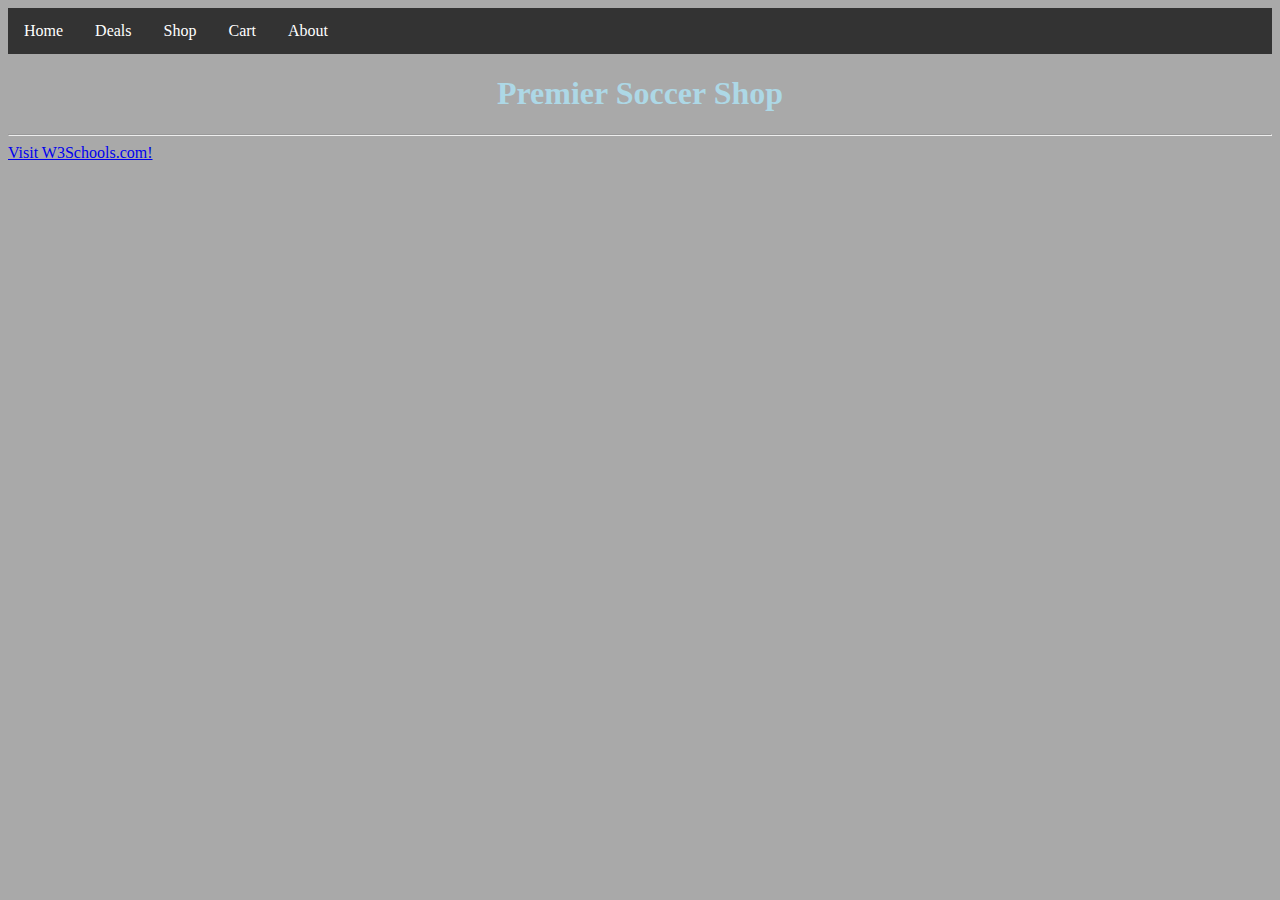
==== about.html @ f536ae76 "Update about.html" ====
<!DOCTYPE html>
<html>

<head>
  <meta charset="utf-8">
  <meta name="viewport" content="width=device-width">
  <link href="style.css" rel="stylesheet" type="text/css" />
</head>

<body style="background-color:darkgray">

  <ul>
    <li><a class="active" href="index.html">Home</a></li>
    <li><a href="Deals.html">Deals</a></li>
    <li><a href="shop.html">Shop</a></li>
    <li><a href="cart.html">Cart</a></li>
    <li><a href="about.html">About</a></li>
  </ul>

  <h1 style="text-align:center; color:lightblue;"> Premier Soccer Shop </h1>
  <hr>
<a href="https://www.w3schools.com/">Visit W3Schools.com!</a>
</html>
---- style.css ----
html {
  height: 100%;
  width: 100%;
}
ul {
  list-style-type: none;
  margin: 0;
  padding: 0;
  overflow: hidden;
  background-color: #333;
}

li {
  float: left;
}

li a {
  display: block;
  color: white;
  text-align: center;
  padding: 14px 16px;
  text-decoration: none;
}

li a:hover {
  background-color: #111;
}
  
div.gallery {
  margin: 5px;
  border: 1px solid #ccc;
  float: left;
  width: 180px;
}

div.gallery:hover {
  border: 1px solid #777;
}

div.gallery img {
  width: 200%;
  height: auto;
  display: block;
  margin-left: auto;
  margin-right: auto;
}

div.desc {
  padding: 15px;
  text-align: center;
}
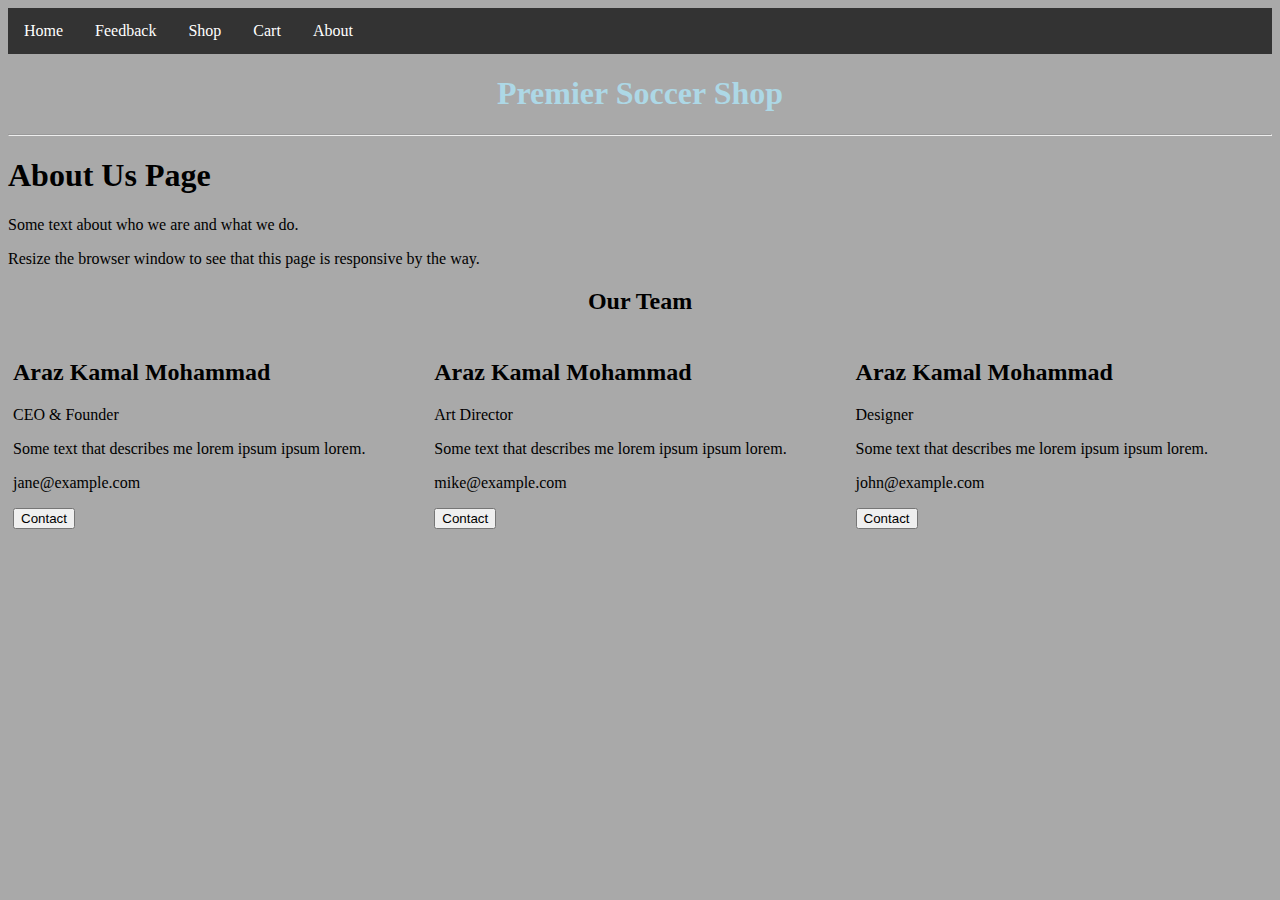
==== commit 44164dec: "Update about.html" ====
--- a/about.html
+++ b/about.html
@@ -11,7 +11,7 @@
 
   <ul>
     <li><a class="active" href="index.html">Home</a></li>
-    <li><a href="Deals.html">Deals</a></li>
+    <li><a href="Feedback.html">Feedback</a></li>
     <li><a href="shop.html">Shop</a></li>
     <li><a href="cart.html">Cart</a></li>
     <li><a href="about.html">About</a></li>
@@ -19,5 +19,51 @@
 
   <h1 style="text-align:center; color:lightblue;"> Premier Soccer Shop </h1>
   <hr>
-<a href="https://www.w3schools.com/">Visit W3Schools.com!</a>
+  <div class="about-section">
+    <h1>About Us Page</h1>
+    <p>Some text about who we are and what we do.</p>
+    <p>Resize the browser window to see that this page is responsive by the way.</p>
+  </div>
+
+  <h2 style="text-align:center">Our Team</h2>
+  <div class="row">
+    <div class="column">
+      <div class="card">
+        <div class="container">
+          <h2>Araz Kamal Mohammad</h2>
+          <p class="title">CEO & Founder</p>
+          <p>Some text that describes me lorem ipsum ipsum lorem.</p>
+          <p>jane@example.com</p>
+          <p><button class="button">Contact</button></p>
+        </div>
+      </div>
+    </div>
+
+    <div class="column">
+      <div class="card">
+        <div class="container">
+          <h2>Araz Kamal Mohammad</h2>
+          <p class="title">Art Director</p>
+          <p>Some text that describes me lorem ipsum ipsum lorem.</p>
+          <p>mike@example.com</p>
+          <p><button class="button">Contact</button></p>
+        </div>
+      </div>
+    </div>
+
+    <div class="column">
+      <div class="card">
+        <div class="container">
+          <h2>Araz Kamal Mohammad</h2>
+          <p class="title">Designer</p>
+          <p>Some text that describes me lorem ipsum ipsum lorem.</p>
+          <p>john@example.com</p>
+          <p><button class="button">Contact</button></p>
+        </div>
+      </div>
+    </div>
+  </div>
+
+
+</body>
 </html>
--- a/style.css
+++ b/style.css
@@ -38,14 +38,27 @@
 }
 
 div.gallery img {
-  width: 200%;
+  width: 100%;
   height: auto;
-  display: block;
-  margin-left: auto;
-  margin-right: auto;
 }
 
 div.desc {
   padding: 15px;
   text-align: center;
 }
+* {
+  box-sizing: border-box;
+}
+
+.column {
+  float: left;
+  width: 33.33%;
+  padding: 5px;
+}
+
+/* Clearfix (clear floats) */
+.row::after {
+  content: "";
+  clear: both;
+  display: table;
+}
